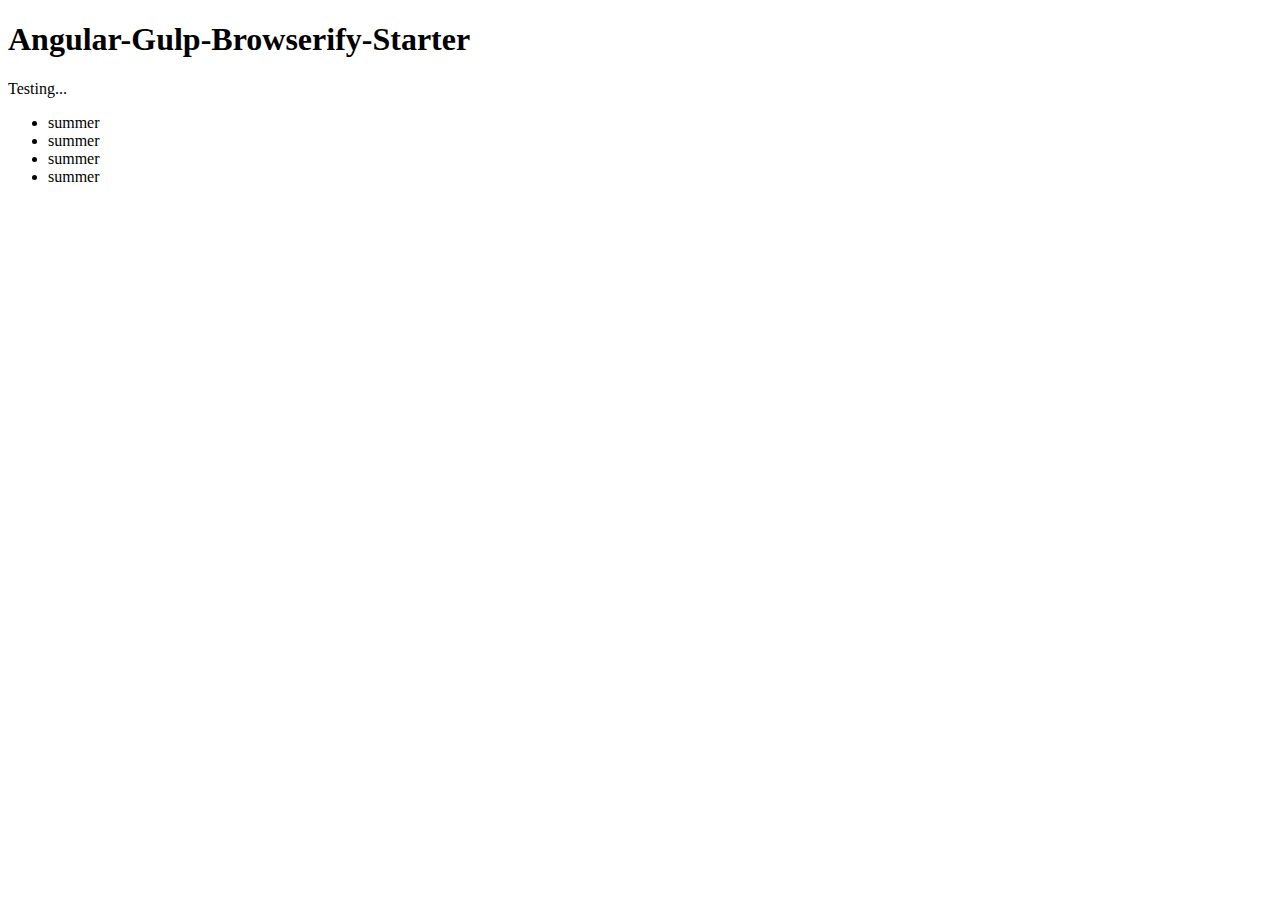
==== app/index.html @ 7161b34c "create new angular project and complete basic functional html" ====
<!DOCTYPE html>
<html ng-app="SampleApp">
  <head lang="en">
    <meta charset="utf-8">
    <meta name="viewport" content="width=device-width, initial-scale=1.0">
    <meta name="description" content="">
    <meta name="author" content="">
    <title>Angular-Gulp-Browserify-Starter</title>
    <!-- styles -->
    <link rel="stylesheet" href="bower_components/bootstrap/dist/css/bootstrap.css"/>
    <link rel="stylesheet" href="bower_components/fontawesome/css/font-awesome.css"/>
    <link rel="stylesheet" href="bower_components/animate.css/animate.css"/>
    <link rel="stylesheet" href="./css/main.css"/>
  </head>
  <body>
    <div class="container">
      <h1>Angular-Gulp-Browserify-Starter</h1>
      <!-- views -->
      <div ng-view></div>
    </div>
    <!-- scripts -->
    <script src="bower_components/jquery/dist/jquery.js"></script>
    <script src="bower_components/bootstrap/dist/js/bootstrap.js"></script>
    <script src="./js/bundled.js"></script>
  </body>
</html>
---- app/css/main.css ----
/* css */
.employee-list .li{
  float: left;
  
}
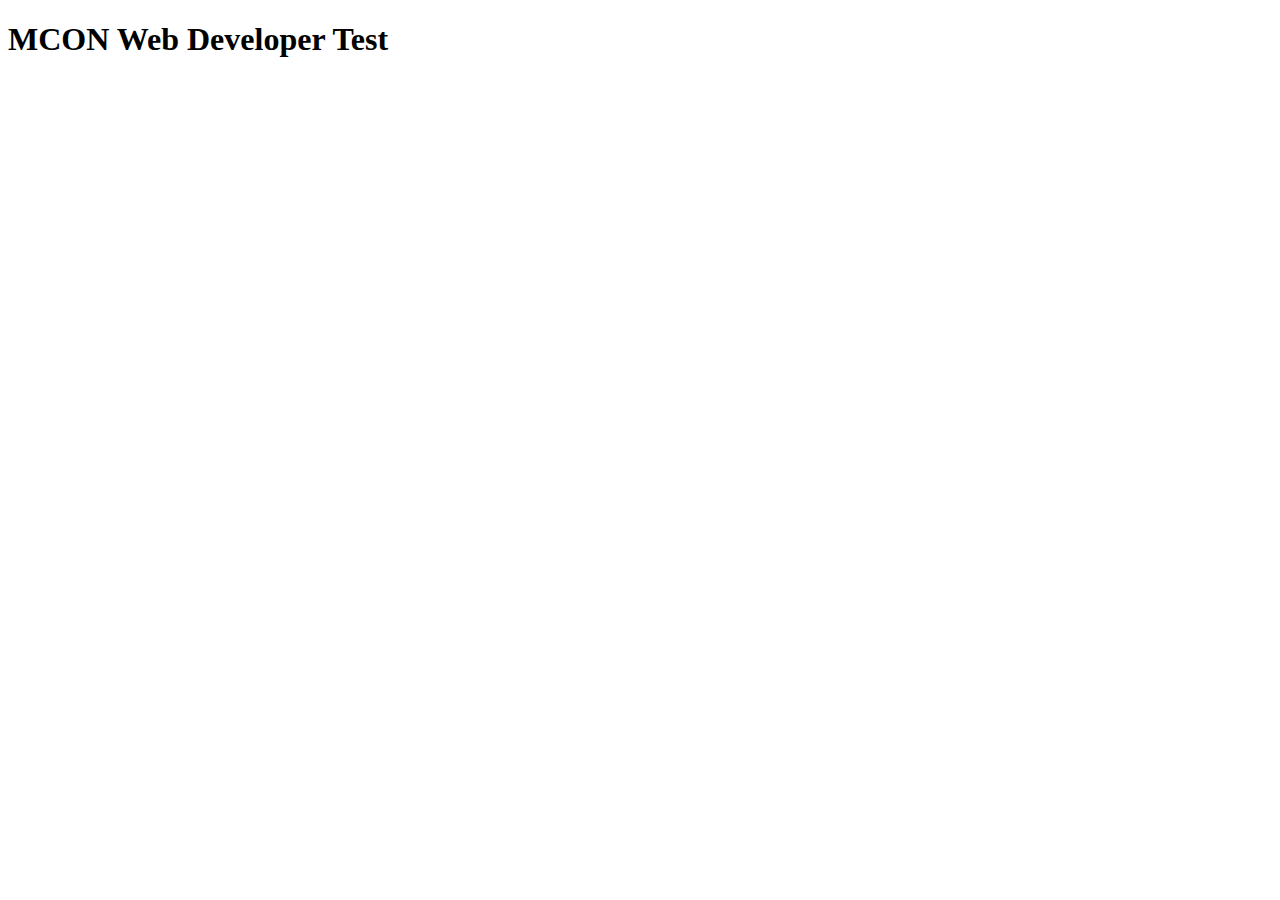
==== commit 6970e06a: "modify some string" ====
--- a/app/index.html
+++ b/app/index.html
@@ -14,7 +14,7 @@
   </head>
   <body>
     <div class="container">
-      <h1>Angular-Gulp-Browserify-Starter</h1>
+      <h1>MCON Web Developer Test</h1>
       <!-- views -->
       <div ng-view></div>
     </div>
